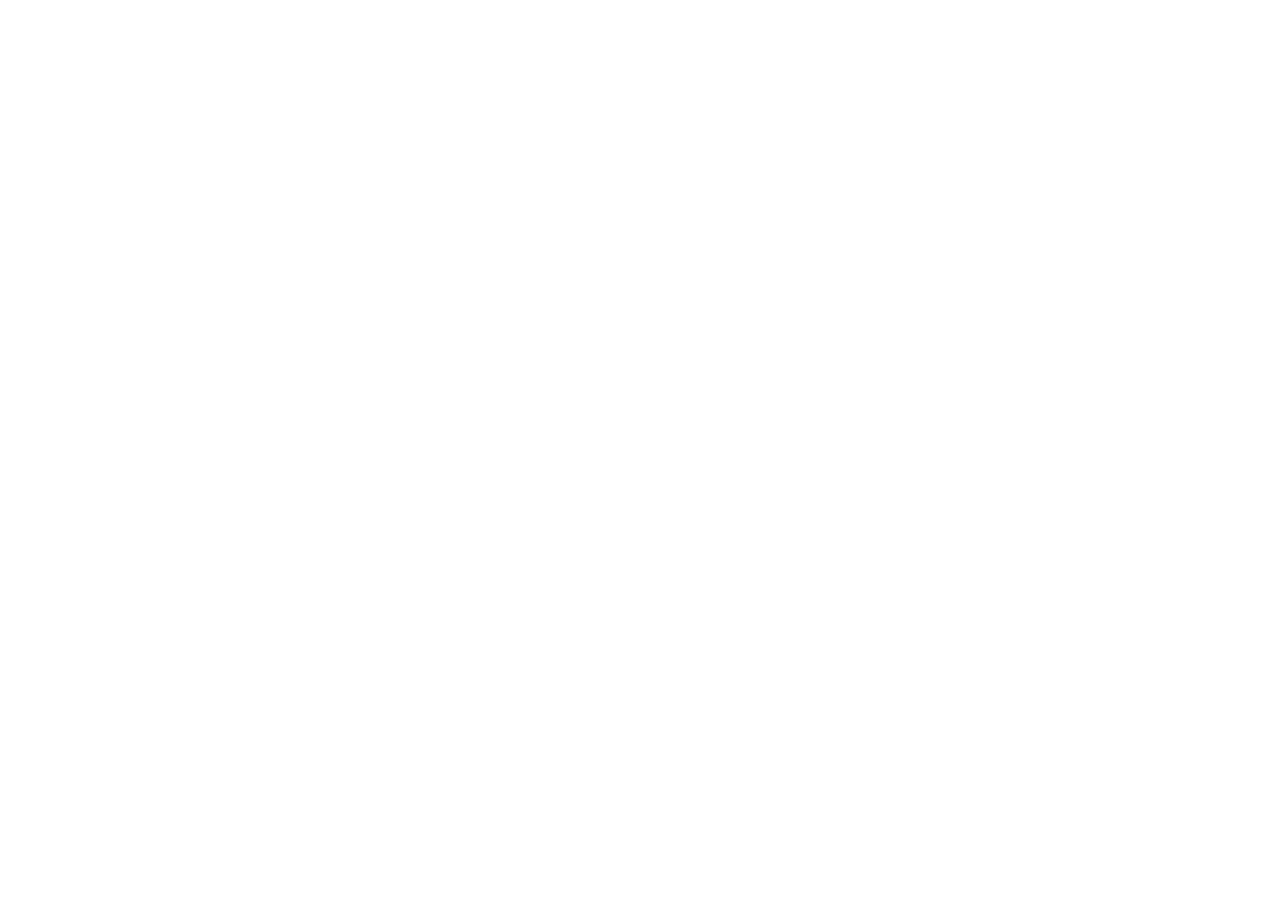
==== index.html @ 4af288fd "Agrega el esqueleto del segundo ejercicio" ====
<!DOCTYPE html>
<html lang="en">
<head>
    <meta charset="UTF-8">
    <meta http-equiv="X-UA-Compatible" content="IE=edge">
    <meta name="viewport" content="width=device-width, initial-scale=1.0">
    <title>Mi Receta</title>
</head>
<body>
    
</body>
</html>
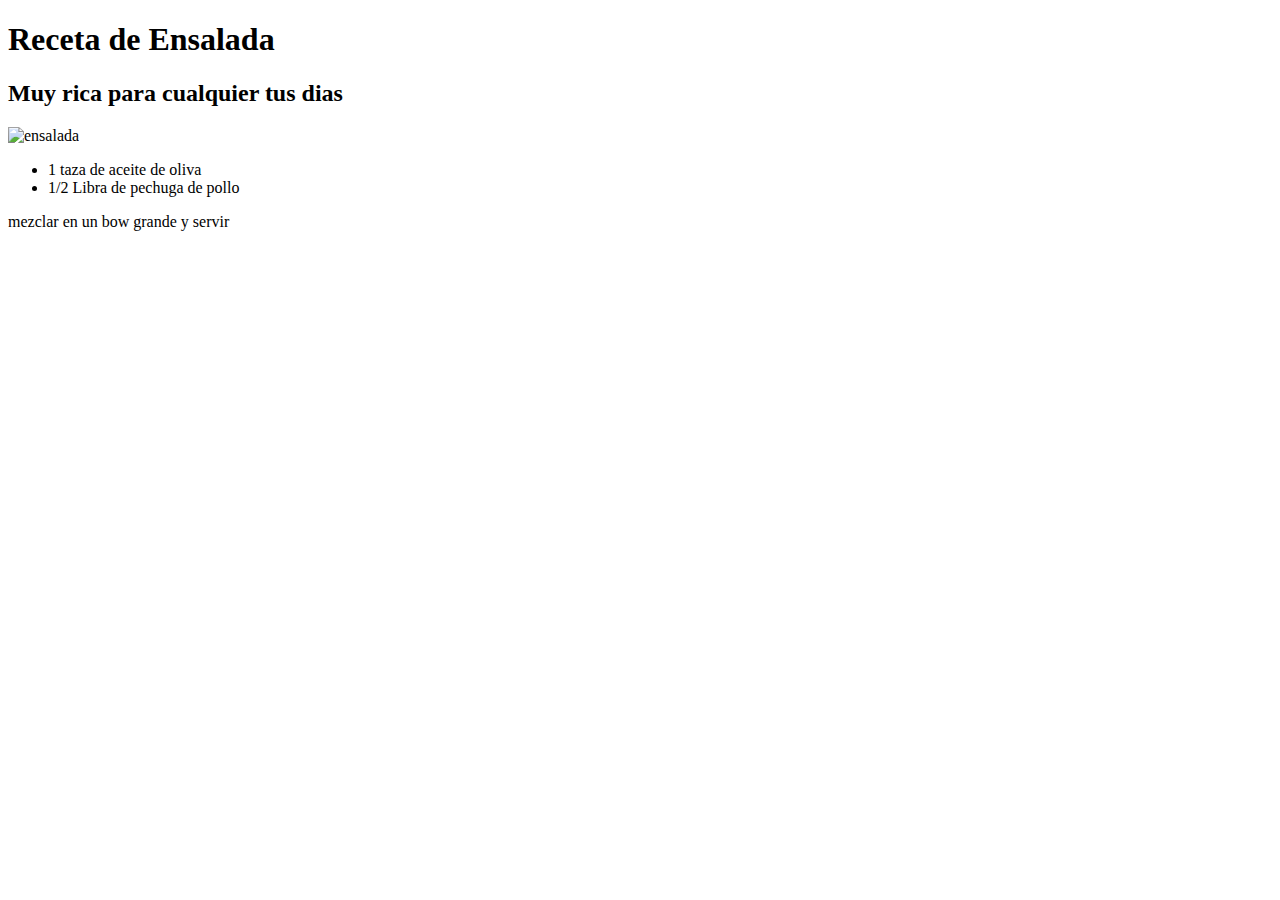
==== commit 633fae78: "Agrega el cuerpo HTML del segundo ejercicio" ====
--- a/index.html
+++ b/index.html
@@ -7,6 +7,14 @@
     <title>Mi Receta</title>
 </head>
 <body>
+    <h1>Receta de Ensalada</h1>
+    <h2>Muy rica para cualquier tus dias</h2>
+    <img src="https://s3.amazonaws.com/makeitreal/salad.png" alt="ensalada">
+    <ul>
+        <li>1 taza de aceite de oliva</li>
+        <li>1/2 Libra de pechuga de pollo</li>
+    </ul>
+    <p>mezclar en un bow grande y servir </p>
     
 </body>
 </html>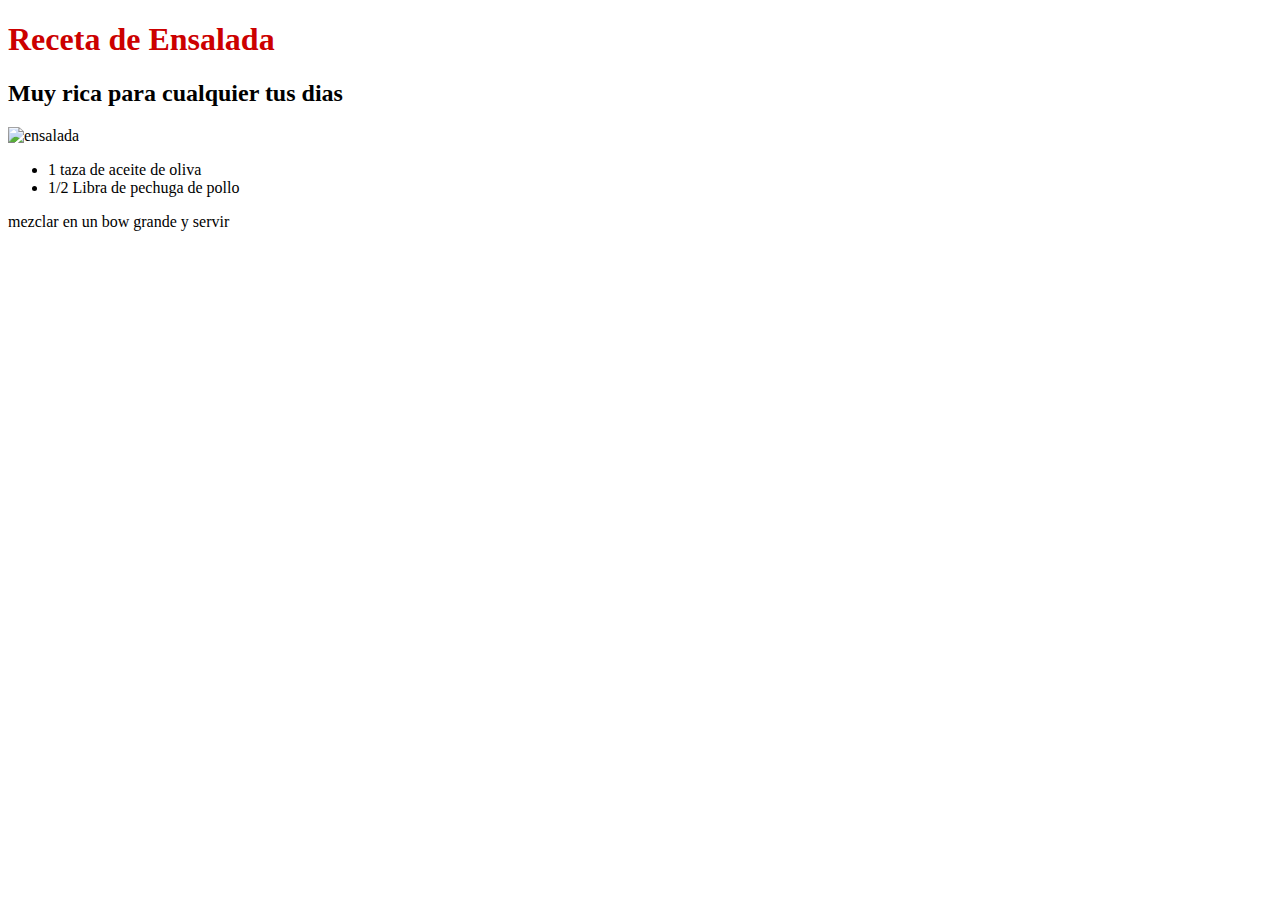
==== commit 23ee6d25: "Agrega estilos al segundo ejercicio" ====
--- a/index.html
+++ b/index.html
@@ -4,6 +4,7 @@
     <meta charset="UTF-8">
     <meta http-equiv="X-UA-Compatible" content="IE=edge">
     <meta name="viewport" content="width=device-width, initial-scale=1.0">
+    <link rel="stylesheet" href="estilos.css">
     <title>Mi Receta</title>
 </head>
 <body>
--- a/estilos.css
+++ b/estilos.css
@@ -0,0 +1,3 @@
+h1{
+    color: #cc0000;
+}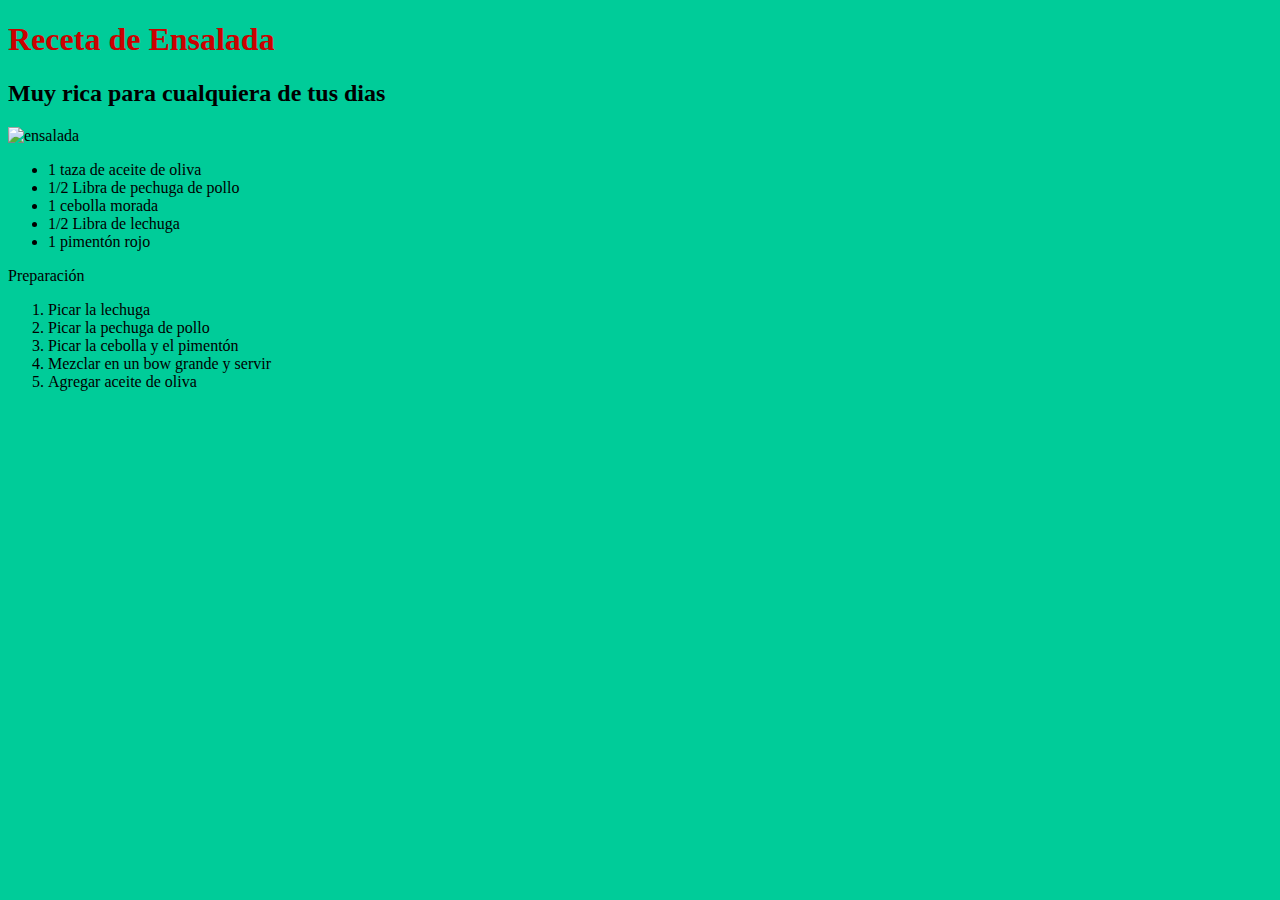
==== commit ebb4e46f: "ejercicio bonus" ====
--- a/index.html
+++ b/index.html
@@ -9,13 +9,23 @@
 </head>
 <body>
     <h1>Receta de Ensalada</h1>
-    <h2>Muy rica para cualquier tus dias</h2>
+    <h2>Muy rica para cualquiera de tus dias</h2>
     <img src="https://s3.amazonaws.com/makeitreal/salad.png" alt="ensalada">
     <ul>
         <li>1 taza de aceite de oliva</li>
         <li>1/2 Libra de pechuga de pollo</li>
+        <li>1 cebolla morada</li>
+        <li>1/2 Libra de lechuga</li>
+        <li>1 pimentón rojo</li>
     </ul>
-    <p>mezclar en un bow grande y servir </p>
+    <p>Preparación</p>
+    <ol>
+        <li>Picar la lechuga</li>
+        <li>Picar la pechuga de pollo</li>
+        <li>Picar la cebolla y el pimentón</li>
+        <li>Mezclar en un bow grande y servir</li>
+        <li>Agregar aceite de oliva</li>
+    </ol>
     
 </body>
 </html>--- a/estilos.css
+++ b/estilos.css
@@ -1,3 +1,6 @@
 h1{
     color: #cc0000;
+}
+body{
+    background-color: #00cc99;
 }